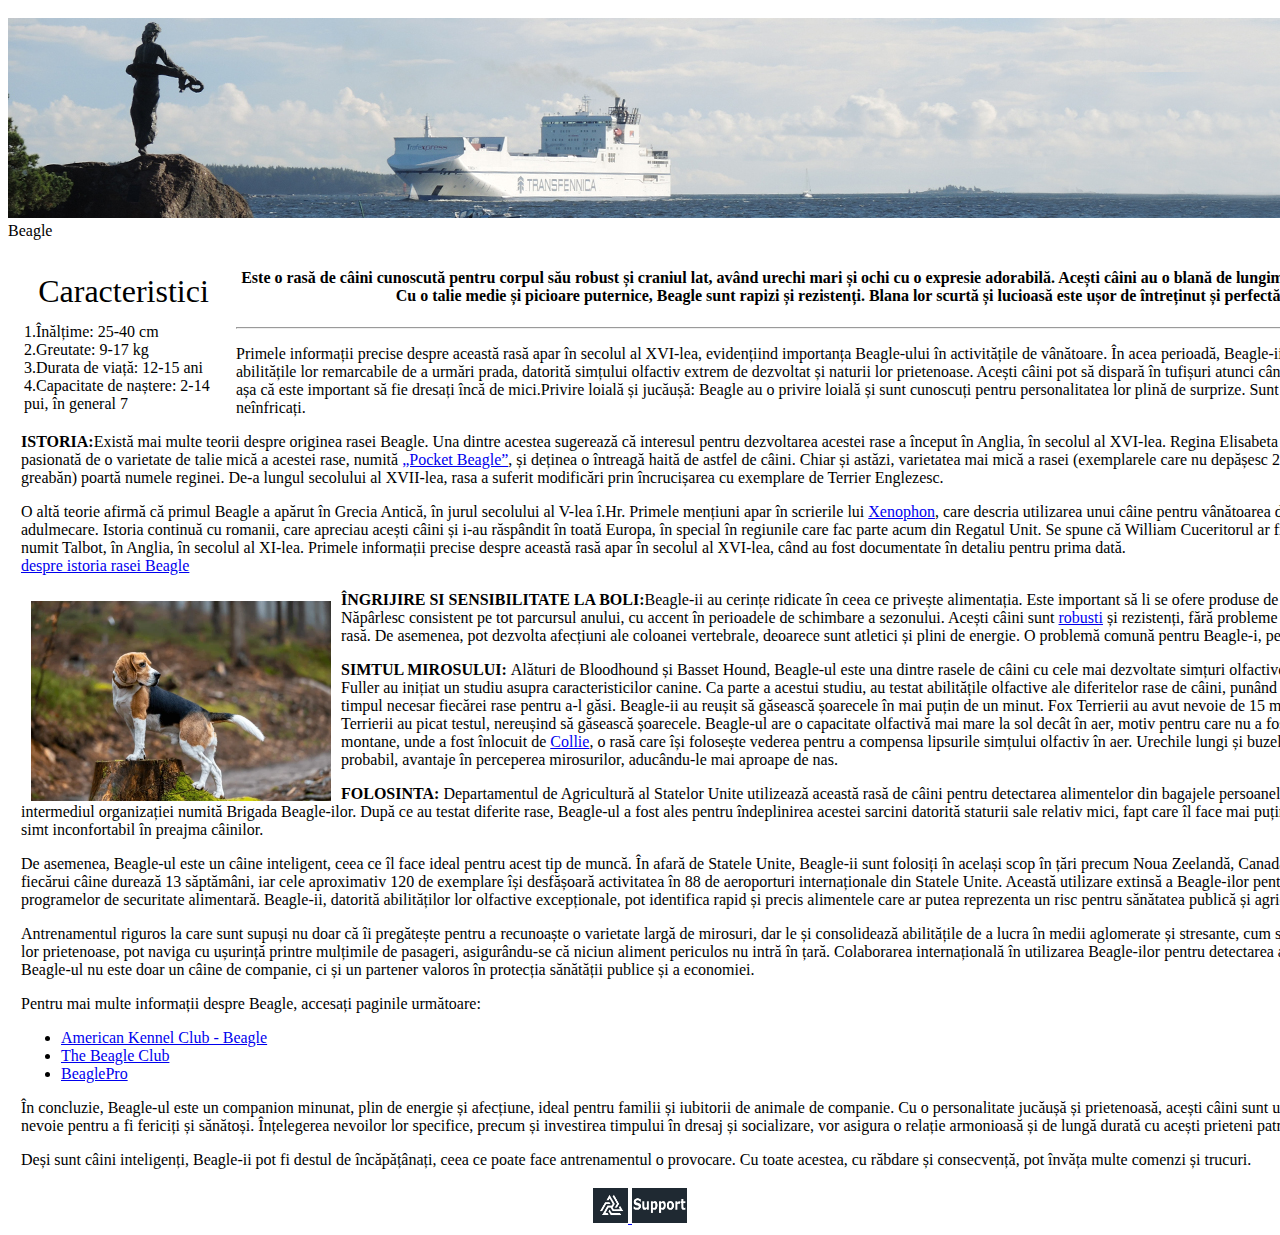
==== index.html @ 31eab2a1 "html file renamed" ====
<!DOCTYPE html>
<html>
  <head>
    <link href="https://fonts.googleapis.com/css2?family=Playfair+Display:wght@400;700&display=swap" rel="stylesheet">
    <title>Beaglepedia</title>
    <link rel="stylesheet" href="css"> 
    <link rel="stylesheet" href="https://fonts.googleapis.com/css2?family=Material+Symbols+Outlined:opsz,wght,FILL,GRAD@24,400,0,0" />
    <link href="https://fonts.googleapis.com/css2?family=Lato:wght@400;700&display=swap" rel="stylesheet">
    <link rel="preconnect" href="https://fonts.googleapis.com">
    <link rel="preconnect" href="https://fonts.gstatic.com" crossorigin>
    <link href="https://fonts.googleapis.com/css2?family=Bricolage+Grotesque:opsz,wght@12..96,200..800&family=Capriola&family=Danfo&family=Lato:ital,wght@0,100;0,300;0,400;0,700;0,900;1,100;1,300;1,400;1,700;1,900&family=Libre+Baskerville:ital,wght@0,400;0,700;1,400&family=Manrope:wght@200..800&family=Montserrat:ital,wght@0,100..900;1,100..900&family=Platypi:ital,wght@0,300..800;1,300..800&family=Playfair+Display:ital,wght@0,400..900;1,400..900&family=Roboto+Slab:wght@500&family=Roboto:ital,wght@0,100;0,300;0,400;0,500;0,700;0,900;1,100;1,300;1,400;1,500;1,700;1,900&family=Rubik+Doodle+Shadow&display=swap" rel="stylesheet">

  </head>
<body font-family: "Roboto", sans-serif;>


<hr color="white" margin-right="20px">
    <div class="container"> 

        <img src="images/2-1920x200c7de14f859ec438bb669e64a932704ac.jpg" >
        <div class="titlu">Beagle</div>
    </div>
    <table width="1860px" >
        <td bgcolor="white">
        <table style="width: 225px; float: left; padding:10px ;">
            <Caption  style=padding-top:30px   align=”center”><Font color="black" Size=6 align="ce"> Caracteristici </font>
            </Caption>
            
            <tr>
                <td > 
                    <div class="test">
                    <div>1.Înălțime: 25-40 cm
                    <div>2.Greutate: 9-17 kg</div>
                    <div>3.Durata de viață: 12-15 ani</div>
                    <div>4.Capacitate de naștere: 2-14 pui, în general 7</div><div>
                </td>
                
           
        </table>



        <div class="font">
<div style=padding-top:5px; align="center"><H4>Este o rasă de câini cunoscută pentru corpul său robust și craniul lat, având urechi mari și ochi cu o expresie adorabilă. Acești câini au o blană de lungime medie, picioare puternice și seamănă cu English Foxhound, 
dar sunt mai compacți. Cu o talie medie și picioare puternice, Beagle sunt rapizi și rezistenți. Blana lor scurtă și lucioasă este ușor de întreținut și perfectă pentru aventuri în aer liber, cum ar fi plimbările prin pădure.</small> 
</H4></i></div>
</div>
<hr>
             <img src="images/Beagle-Hero.webp" align="right" width="370" height="200" style="padding-bottom:0px; padding-left:10px; padding-right:10px; padding-top:10px">
             
  
 <p>
<div class="test" style=padding-left:10px>
    Primele informații precise despre această rasă apar în secolul al XVI-lea, evidențiind importanța Beagle-ului în activitățile de vânătoare. În acea perioadă, Beagle-ii erau foarte apreciați pentru abilitățile lor remarcabile de a urmări prada, datorită simțului olfactiv extrem de dezvoltat și naturii lor prietenoase. Acești câini pot să dispară în tufișuri atunci când simt prezența unui iepure, așa că este important să fie dresați încă de mici.Privire loială și jucăușă: 
Beagle au o privire loială și sunt cunoscuți pentru personalitatea lor plină de surprize. Sunt prietenoși, activi și neînfricați.
</>
 </p>
<div>
    <p>
        <div class="test"><B>ISTORIA:</B>Există mai multe teorii despre originea rasei Beagle. Una dintre acestea sugerează că interesul pentru dezvoltarea acestei rase a început în Anglia, în secolul al XVI-lea. Regina Elisabeta I (1533-1603) era foarte pasionată de o varietate de talie mică a acestei rase, numită <a href="https://www.dogster.com/dog-breeds/beagle-vs-pocket-beagle" target="_blank">„Pocket Beagle”</a>, și deținea o întreagă haită de astfel de câini. Chiar și astăzi, varietatea mai mică a rasei (exemplarele care nu depășesc 25 de centimetri înălțime la greabăn) poartă numele reginei. De-a lungul secolului al XVII-lea, rasa a suferit modificări prin încrucișarea cu exemplare de Terrier Englezesc.
        </p>
<p>O altă teorie afirmă că primul Beagle a apărut în Grecia Antică, în jurul secolului al V-lea î.Hr. Primele mențiuni apar în scrierile lui <a href="https://en.wikipedia.org/wiki/Xenophon" target="_blank">Xenophon</a>, care descria utilizarea unui câine pentru vânătoarea de animale mici prin adulmecare. Istoria continuă cu romanii, care apreciau acești câini și i-au răspândit în toată Europa, în special în regiunile care fac parte acum din Regatul Unit. Se spune că William Cuceritorul ar fi adus primul câine Beagle, numit Talbot, în Anglia, în secolul al XI-lea.
    Primele informații precise despre această rasă apar în secolul al XVI-lea, când au fost documentate în detaliu pentru prima dată.&nbsp;&nbsp;&nbsp;&nbsp;&nbsp;&nbsp;&nbsp;&nbsp;&nbsp;&nbsp;&nbsp;&nbsp;&nbsp;&nbsp;&nbsp;&nbsp;&nbsp;&nbsp;&nbsp;&nbsp;&nbsp;&nbsp;&nbsp;&nbsp;&nbsp;&nbsp;&nbsp;&nbsp;&nbsp;&nbsp;&nbsp;&nbsp;&nbsp;&nbsp;&nbsp;&nbsp;&nbsp;&nbsp;&nbsp;&nbsp;&nbsp;&nbsp;&nbsp;&nbsp;&nbsp;&nbsp;&nbsp;&nbsp;&nbsp;&nbsp;&nbsp;&nbsp;&nbsp;&nbsp;&nbsp;&nbsp;&nbsp;&nbsp;&nbsp;&nbsp;&nbsp;&nbsp;&nbsp;&nbsp;&nbsp;&nbsp;&nbsp;&nbsp;&nbsp;<a href="https://www.akc.org/expert-advice/dog-breeds/beagle-history/"> Mai mult despre istoria rasei Beagle</a>  </p>                                      

    <img src="images/young-beagle-dog-portrait-600nw-2294314869.webp" align="left" width="300" height="200" style="padding-bottom:0px; padding-left:10px; padding-right:10px; padding-top:10px">

    <b>ÎNGRIJIRE SI SENSIBILITATE LA BOLI:</b>Beagle-ii au cerințe ridicate în ceea ce privește alimentația. Este important să li se ofere produse de înaltă calitate, indiferent dacă este vorba de hrană uscată sau umedă (din conservă). Năpârlesc consistent pe tot parcursul anului, cu accent în perioadele de schimbare a sezonului. Acești câini sunt <a href="https://dexonline.ro/intrare/robust/49059" target="_blank">robusti</a> și rezistenți, fără probleme deosebite de sănătate, cu excepția cataractei, o afecțiune considerată ereditară la această rasă. De asemenea, pot dezvolta afecțiuni ale coloanei vertebrale, deoarece sunt atletici și plini de energie. O problemă comună pentru Beagle-i, pe măsură ce îmbătrânesc, este obezitatea
    <img src="images/two-little-beagle-puppies-playing-600nw-2067001010.webp" align="right" width="300" height="225" style="padding-bottom:0px; padding-left:10px; padding-right:10px; padding-top:10px">
<P><B>SIMTUL MIROSULUI: </B>Alături de Bloodhound și Basset Hound, Beagle-ul este una dintre rasele de câini cu cele mai dezvoltate simțuri olfactive. În anii 1950,<a href="https://en.wikipedia.org/wiki/John_Paul_Scott" target="_blank">John Paul Scott</a>  și John Fuller au inițiat un studiu asupra caracteristicilor canine. Ca parte a acestui studiu, au testat abilitățile olfactive ale diferitelor rase de câini, punând un șoarece într-un câmp și cronometrând timpul necesar fiecărei rase pentru a-l găsi. Beagle-ii au reușit să găsească șoarecele în mai puțin de un minut. Fox Terrierii au avut nevoie de 15 minute pentru a-l găsi, iar Scottish Terrierii au picat testul, nereușind să găsească șoarecele. Beagle-ul are o capacitate olfactivă mai mare la sol decât în aer, motiv pentru care nu a fost inclus în majoritatea expedițiilor montane, unde a fost înlocuit de <a href="https://en.wikipedia.org/wiki/Collie" target="_blank">Collie</a>, o rasă care își folosește vederea pentru a compensa lipsurile simțului olfactiv în aer. Urechile lungi și buzele voluminoase ale Beagle-ului sunt, probabil, avantaje în perceperea mirosurilor, aducându-le mai aproape de nas.
</P>
<P><B>FOLOSINTA: </B>Departamentul de Agricultură al Statelor Unite utilizează această rasă de câini pentru detectarea alimentelor din bagajele persoanelor care intră pe teritoriul țării, prin intermediul organizației numită Brigada Beagle-ilor. După ce au testat diferite rase, Beagle-ul a fost ales pentru îndeplinirea acestei sarcini datorită staturii sale relativ mici, fapt care îl face mai puțin intimidant pentru persoanele care se simt inconfortabil în preajma câinilor.</p> <p>De asemenea, Beagle-ul este un câine inteligent, ceea ce îl face ideal pentru acest tip de muncă. În afară de Statele Unite, Beagle-ii sunt folosiți în același scop în țări precum Noua Zeelandă, Canada, Australia, Japonia și China. Instrucția fiecărui câine durează 13 săptămâni, iar cele aproximativ 120 de exemplare își desfășoară activitatea în 88 de aeroporturi internaționale din Statele Unite.

    Această utilizare extinsă a Beagle-ilor pentru detectarea alimentelor în bagaje subliniază versatilitatea și eficiența lor în cadrul programelor de securitate alimentară. Beagle-ii, datorită abilităților lor olfactive excepționale, pot identifica rapid și precis alimentele care ar putea reprezenta un risc pentru sănătatea publică și agricultură. </p> <p>Antrenamentul riguros la care sunt supuși nu doar că îi pregătește pentru a recunoaște o varietate largă de mirosuri, dar le și consolidează abilitățile de a lucra în medii aglomerate și stresante, cum sunt aeroporturile internaționale. Acești câini, datorită dimensiunilor lor compacte și naturii lor prietenoase, pot naviga cu ușurință printre mulțimile de pasageri, asigurându-se că niciun aliment periculos nu intră în țară. Colaborarea internațională în utilizarea Beagle-ilor pentru detectarea alimentelor evidențiază importanța acestui program și eficiența metodei, demonstrând că Beagle-ul nu este doar un câine de companie, ci și un partener valoros în protecția sănătății publice și a economiei.
    </P>
    <p>Pentru mai multe informații despre Beagle, accesați paginile următoare:</p>
    <ul>
        <li><a href="https://www.akc.org/dog-breeds/beagle/" target="_blank">American Kennel Club - Beagle</a></li>
        <li><a href="http://www.thebeagleclub.org/" target="_blank">The Beagle Club</a></li>
        <li><a href="https://www.beaglepro.com/" target="_blank">BeaglePro</a></li>
    
    </ul>
    <p>În concluzie, Beagle-ul este un companion minunat, plin de energie și afecțiune, ideal pentru familii și iubitorii de animale de companie. Cu o personalitate jucăușă și prietenoasă, acești câini sunt ușor de iubit și de îngrijit. Totuși, este important să le oferim atenția și exercițiile de care au nevoie pentru a fi fericiți și sănătoși. Înțelegerea nevoilor lor specifice, precum și investirea timpului în dresaj și socializare, vor asigura o relație armonioasă și de lungă durată cu acești prieteni patrupezi minunați.</p>
    <p align="left">Deși sunt câini inteligenți, Beagle-ii pot fi destul de încăpățânați, ceea ce poate face antrenamentul o provocare. Cu toate acestea, cu răbdare și consecvență, pot învăța multe comenzi și trucuri.</p> 
    
   
</hr>
      
</td>
</table>
<center><a href="https://www.instagram.com/misacacioc2.0?igsh=MW1wZGtqbzFoMWoybA==" target="_blank"><img src="images/logo0.jpg"  width="35" height="35" style="padding-top:0px";padding-bottom:0px; > </a>
    <a href="https://mail.google.com/mail/u/0/#inbox?compose=DmwnWtDsTvvrPWnlbrBTjKTqfJPWMDTbdmqqHQPcnmvbHfRTQVZpwbvBTDxshvzHkHKHrdRgkZBg" target="_blank"><img src="images/support0.jpg"  width="55" height="35" style="padding-top:0px";padding-bottom:0px; > </a>
   
    </div>
</div>

</body>
</html>
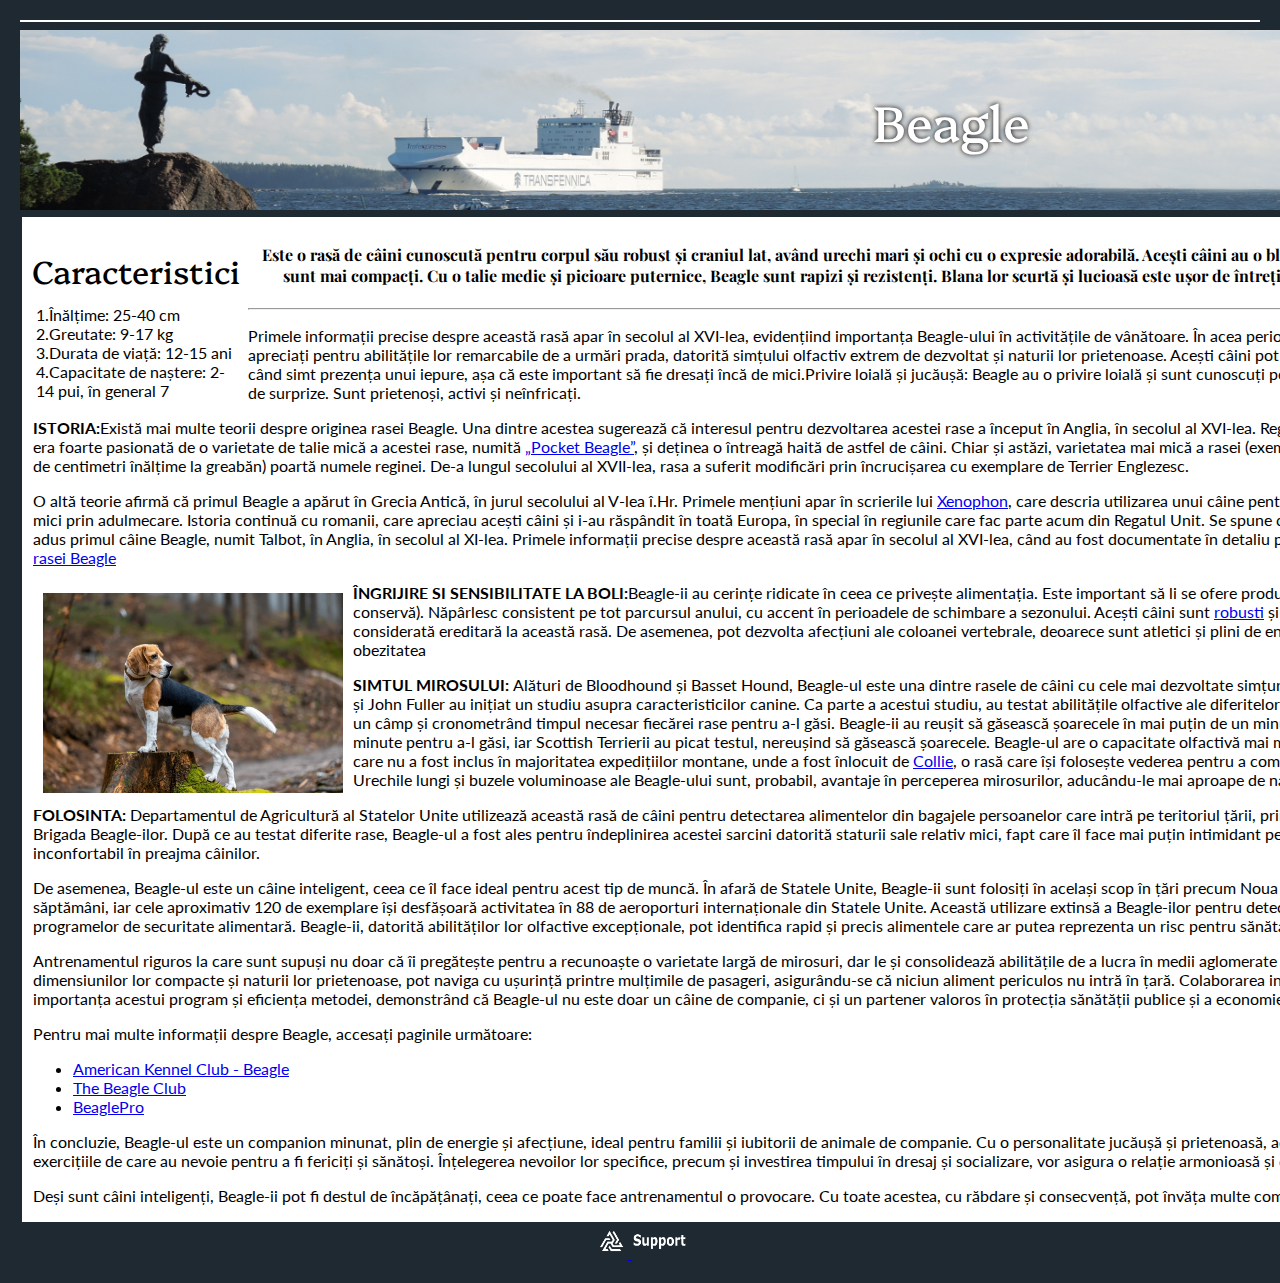
==== commit c183111e: "repo reformat" ====
--- a/index.html
+++ b/index.html
@@ -3,7 +3,7 @@
   <head>
     <link href="https://fonts.googleapis.com/css2?family=Playfair+Display:wght@400;700&display=swap" rel="stylesheet">
     <title>Beaglepedia</title>
-    <link rel="stylesheet" href="css"> 
+    <link rel="stylesheet" href="css/style.css">
     <link rel="stylesheet" href="https://fonts.googleapis.com/css2?family=Material+Symbols+Outlined:opsz,wght,FILL,GRAD@24,400,0,0" />
     <link href="https://fonts.googleapis.com/css2?family=Lato:wght@400;700&display=swap" rel="stylesheet">
     <link rel="preconnect" href="https://fonts.googleapis.com">
--- a/css/style.css
+++ b/css/style.css
@@ -0,0 +1,51 @@
+body {
+    padding: 0;
+    margin: 20px;
+    background: #1F2931;
+    font-family: "Platypi", serif;
+  font-weight: 400;
+  font-style: normal;
+}
+
+.container {
+    width: 1863px;
+    height: 180px;
+    position: relative;
+    margin: 5px auto;
+}
+
+.container img {
+    width: 1863px;
+    height: 180px; 
+}
+
+.titlu {
+    
+    position: absolute;
+    color: white;
+    text-shadow: 0 0 5px black;
+    font-size: 50px;
+    top: 50%;
+    left: 50%;
+    transform: translate(-50%, -50%);
+}
+.font{ 
+    font-family: "Playfair Display", serif;
+
+}
+.test{
+    font-family: "Lato", sans-serif;
+}
+.link {
+    position: relative;
+    
+}
+.link1{
+    position: absolute;
+    color: white;
+    text-shadow: 0 0 5px black;
+    font-size: 50px;
+    top: 50%;
+    left: 50%;
+    transform: translate(-50%, -50%);
+}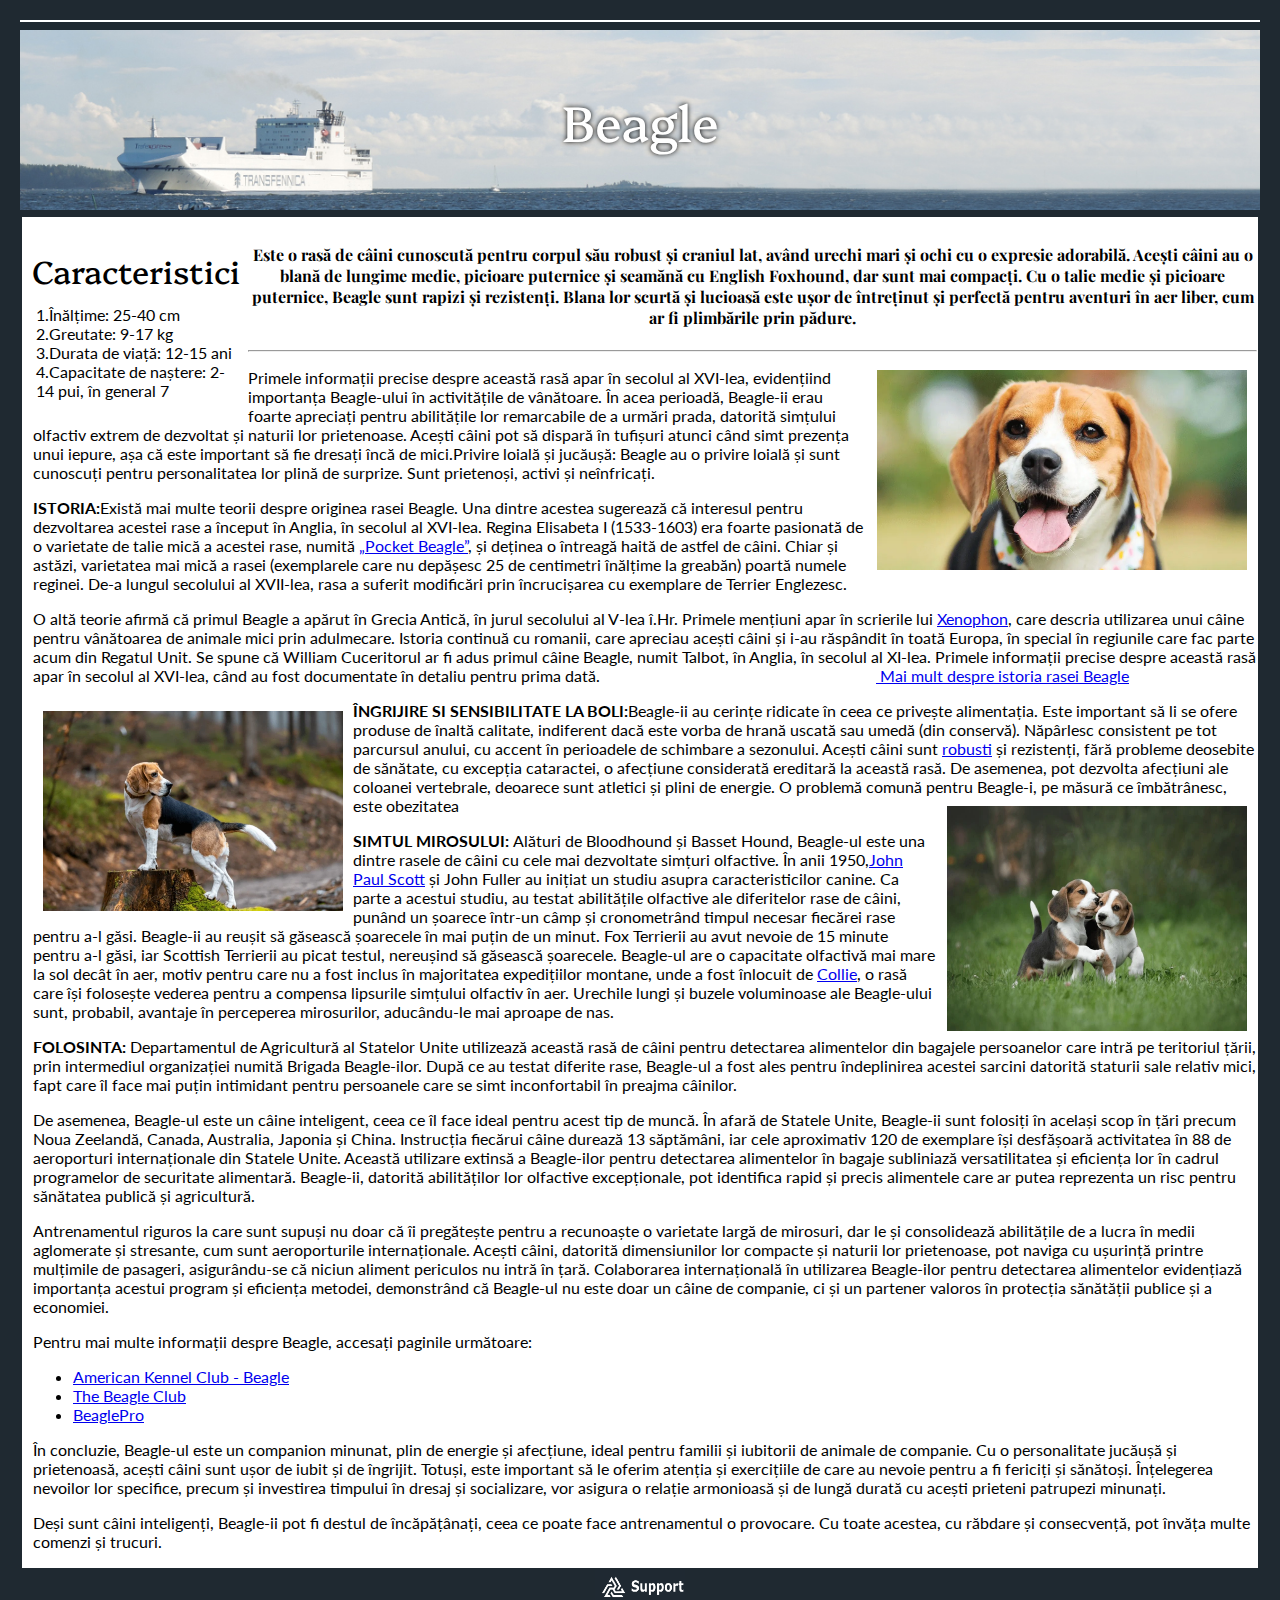
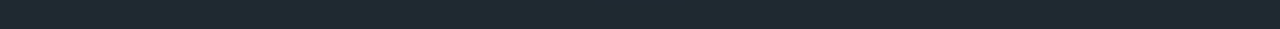
==== commit 51a3aff9: "css repair" ====
--- a/index.html
+++ b/index.html
@@ -17,10 +17,11 @@
 <hr color="white" margin-right="20px">
     <div class="container"> 
 
-        <img src="images/2-1920x200c7de14f859ec438bb669e64a932704ac.jpg" >
+        <img class="imgCss" src="images/2-1920x200c7de14f859ec438bb669e64a932704ac.jpg" >
         <div class="titlu">Beagle</div>
     </div>
-    <table width="1860px" >
+    <div class="divAlignment">
+    <table class="tableContent" width="" >
         <td bgcolor="white">
         <table style="width: 225px; float: left; padding:10px ;">
             <Caption  style=padding-top:30px   align=”center”><Font color="black" Size=6 align="ce"> Caracteristici </font>
@@ -87,9 +88,11 @@
       
 </td>
 </table>
-<center><a href="https://www.instagram.com/misacacioc2.0?igsh=MW1wZGtqbzFoMWoybA==" target="_blank"><img src="images/logo0.jpg"  width="35" height="35" style="padding-top:0px";padding-bottom:0px; > </a>
-    <a href="https://mail.google.com/mail/u/0/#inbox?compose=DmwnWtDsTvvrPWnlbrBTjKTqfJPWMDTbdmqqHQPcnmvbHfRTQVZpwbvBTDxshvzHkHKHrdRgkZBg" target="_blank"><img src="images/support0.jpg"  width="55" height="35" style="padding-top:0px";padding-bottom:0px; > </a>
-   
+</div>
+<div class="divCenter">
+<a class="links" href="https://www.instagram.com/misacacioc2.0?igsh=MW1wZGtqbzFoMWoybA==" target="_blank"><img src="images/logo0.jpg"  width="35" height="35" style="padding-top:0px";padding-bottom:0px; > </a>
+<a href="https://mail.google.com/mail/u/0/#inbox?compose=DmwnWtDsTvvrPWnlbrBTjKTqfJPWMDTbdmqqHQPcnmvbHfRTQVZpwbvBTDxshvzHkHKHrdRgkZBg" target="_blank"><img src="images/support0.jpg"  width="55" height="35" style="padding-top:0px";padding-bottom:0px; > </a>
+</div>   
     </div>
 </div>
 
--- a/css/style.css
+++ b/css/style.css
@@ -8,16 +8,24 @@
 }
 
 .container {
-    width: 1863px;
+    width: 100%;
+    max-width: 1900px;
     height: 180px;
     position: relative;
     margin: 5px auto;
 }
 
-.container img {
+
+.imgCss{
+    width: 100%;
+    height: 180px;
+    object-fit: cover;
+}
+
+/* .container img {
     width: 1863px;
     height: 180px; 
-}
+} */
 
 .titlu {
     
@@ -48,4 +56,24 @@
     top: 50%;
     left: 50%;
     transform: translate(-50%, -50%);
+}
+
+.divCenter{
+    display: flex;
+    justify-content: center;
+    align-items: center;
+}
+
+.links{
+    text-decoration: none;
+}
+
+.tableContent{
+    max-width: 1863px;
+}
+
+.divAlignment{
+    display: flex;
+    justify-content: center;
+    align-items: center;
 }